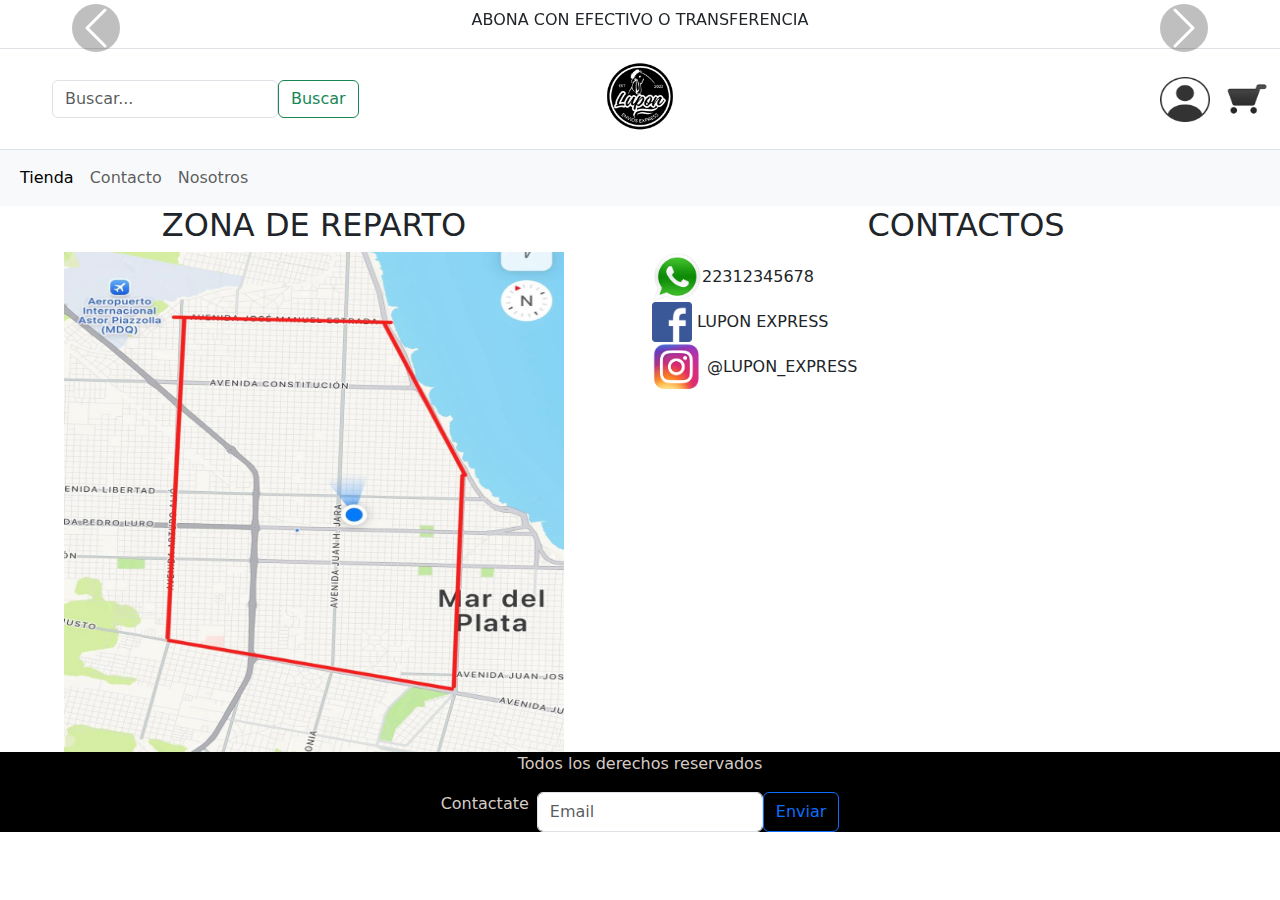
==== screens/contacto.html @ d6e6374c "Avances finales - Proyecto Final" ====
<!DOCTYPE html>
<html lang="es">
<head>
    <meta charset="UTF-8">
    <meta name="viewport" content="width=device-width, initial-scale=1.0">
    <title>Lupon Express</title>
    <link href="https://cdn.jsdelivr.net/npm/bootstrap@5.3.3/dist/css/bootstrap.min.css" rel="stylesheet" integrity="sha384-QWTKZyjpPEjISv5WaRU9OFeRpok6YctnYmDr5pNlyT2bRjXh0JMhjY6hW+ALEwIH" crossorigin="anonymous">
    <link rel="stylesheet" href="../css/styles.css">
</head>
<body>
    <div id="carouselExample" class="carousel slide d-flex text-center mt-2 carrusel border-bottom">
        <div class="carousel-inner">
            <div class="carousel-item active">
                <p>ABONA CON EFECTIVO O TRANSFERENCIA</p>
            </div>
            <div class="carousel-item">
                <p>CONSULTA POR TU ZONA DE ENVIO</p>
            </div>
            <div class="carousel-item">
                <p>LOS PEDIDO SE ENTREGAN DESPUES DE LAS 14HS.</p>
            </div>
        </div>
        <button class="carousel-control-prev" type="button" data-bs-target="#carouselExample" data-bs-slide="prev">
            <span class="carousel-control-prev-icon" aria-hidden="true"></span>
            <span class="visually-hidden">Previous</span>
        </button>
        <button class="carousel-control-next" type="button" data-bs-target="#carouselExample" data-bs-slide="next">
            <span class="carousel-control-next-icon" aria-hidden="true"></span>
            <span class="visually-hidden">Next</span>
        </button>
    </div>
    <div class="row border-bottom">
        <div class="col-12 order-3 col-sm-12 col-md-12 order-md-3 order-lg-1 col-lg-4 col-xl-4 col-xxl-4 d-flex align-items-center justify-content-center">
            <form role="search" class="d-flex flex-row">
                <input class="form-control md-2" type="search" placeholder="Buscar..." aria-label="Buscar">
                <button class="btn btn-outline-success" type="submit">Buscar</button>
            </form>
        </div>    
        <div class="logo col-6 order-1 col-sm-6 order-md-1 col-md-6 order-lg-2 col-lg-4 col-xl-4 col-xxl-4 d-flex align-items-center justify-content-center">
            <a href="../index.html"><img src="../assets/logo.jpg" height="100" width="100" class="logo-lupon" alt="Logo de marca Lupon Express"></a>
        </div>
        <div class="col-6 order-2 col-sm-6 col-md-6 order-md-2 order-lg-3 col-lg-4 col-xl-4 col-xxl-4 d-flex align-items-center justify-content-end">
            <a href="usuario.html"><img src="../assets/user.png" width="50" height="45" class="img-user me-2" alt="Logo de acceso al perfil de usuario"></a>
            <a href="cart.html"><img src="../assets/cart.png" width="50" height="50" class="img-cart ms-1 me-2" alt="Logo de acceso al carrito de compras"></a>
        </div>
    </div>
    <div>
        <nav class="navbar navbar-expand-lg bg-body-tertiary">
            <div class="container-fluid">
                <button class="navbar-toggler d-lg-none" type="button" data-bs-toggle="offcanvas" data-bs-target="#offcanvasNavbar" aria-controls="offcanvasNavbar">
                    <span class="navbar-toggler-icon"></span>
                </button>
                <div class="d-none d-lg-block">
                    <div class="collapse navbar-collapse" id="navbarSupportedContent">
                        <ul class="navbar-nav me-auto mb-2 mb-lg-0">
                            <li class="nav-item">
                                <a class="nav-link active" aria-current="page" href="tienda.html">Tienda</a>
                            </li>
                            <li class="nav-item">
                                <a class="nav-link" href="contacto.html">Contacto</a>
                            </li>
                            <li class="nav-item">
                                <a class="nav-link" href="nosotros.html">Nosotros</a>
                            </li>
                        </ul>
                    </div>
                </div>  
                <div class="offcanvas offcanvas-start d-lg-none" tabindex="-1" id="offcanvasNavbar" aria-labelledby="offcanvasNavbarLabel">
                    <div class="offcanvas-header">
                        <h4 class="offcanvas-title" id="offcanvasNavbarLabel">Menú</h4>
                        <button type="button" class="btn-close" data-bs-dismiss="offcanvas" aria-label="Cerrar"></button>
                    </div>
                    <div class="offcanvas-body">
                        <ul class="navbar-nav justify-content-end flex-grow-1 pe-3">
                            <li class="nav-item">
                                <a class="nav-link active" href="tienda.html">Tienda</a>
                            </li>
                            <li class="nav-item">
                                <a class="nav-link" href="contacto.html">Contacto</a>
                            </li>
                            <li class="nav-item">
                                <a class="nav-link" href="nosotros.html">Nosotros</a>
                            </li>
                        </ul>
                    </div>
                </div>
            </div> 
        </nav>
    </div>
    <div class="row">
        <div class="col-6 col-lg-6 order-1 justify-content-center d-flex">
            <h2>ZONA DE REPARTO</h2>
        </div>    
        <div class="col-6 col-lg-6 order-2 justify-content-center d-flex  ">
            <h2>CONTACTOS</h2>
        </div>
    </div>
    <div class="row">
        <div class="col-6 col-sm-6 col-md-6 col-lg-6 order-3 d-flex justify-content-center">
            <div>
                <img src="../assets/mapa-reparto.jpg" alt="Mapa delimitado de reparto" class="img-mapa" width="500px" height="500px">
            </div>
        </div>
        <div class="col-6 col-sm-6 col-md-6 col-lg-6 order-4 d-flex">
            <div class="row align-items-start align-content-start">
                <div class="col-12">
                    <img src="../assets/wsp.png" width="50px" height="50px" class="img-contactos" alt="Logo WhatsApp">22312345678
                </div>
                <div class="col-12 ">
                    <img src="../assets/fb.png" width="40px" height="40px" class="img-fb" alt="Logo Facebook"> LUPON EXPRESS
                </div>
                <div class="col-12">
                    <img src="../assets/ig.png" width="50px" height="50px" class="img-contactos" alt="Logo Instagram"> @LUPON_EXPRESS
                </div>
            </div>
        </div>
    </div>
    <script src="https://cdn.jsdelivr.net/npm/bootstrap@5.3.5/dist/js/bootstrap.bundle.min.js"></script>                           
</body>
<footer>
    <div class="row">
        <div class="col-12 d-flex justify-content-center">
            <p>Todos los derechos reservados</p>
        </div>
        <div class="col-12 d-flex justify-content-center">
            <p class="me-2">Contactate</p>
            <form role="send" class="d-flex flex-row">
                <input class="form-control md-2" type="send" placeholder="Email" aria-label="Enviar">
                <button class="btn btn-outline-primary" type="button">Enviar</button>
            </form>
        </div>
    </div>
</footer>
</html>
---- css/styles.css ----
p.titulo-card {
  font-size: small;
  font-weight: bolder;
}

.carousel-control-prev-icon,
.carousel-control-next-icon {
  background-color: rgba(0, 0, 0, 0.5);
  background-size: 100% 100%;
  border-radius: 50%;
  width: 3rem;
  height: 3rem;
}

@media (max-width: 767.99px) {
  .img-user,
  .img-cart {
    width: 30px;
    height: 30px;
  }
  .logo-lupon {
    width: 50px;
    height: 50px;
  }
  h1 {
    font-size: medium;
  }
  h2 {
    font-size: medium;
  }
  .img-contactos {
    width: 30px;
    height: 30px;
  }
  .img-fb {
    width: 25px;
    height: 25px;
  }
  .img-mapa {
    width: 100%;
    height: auto;
  }
}
@media (min-width: 768px) and (max-width: 992px) {
  .img-mapa {
    width: 100%;
    height: auto;
  }
}
li {
  list-style: none;
}

footer {
  background-color: black;
  color: rgb(214, 204, 197);
}

/*# sourceMappingURL=styles.css.map */
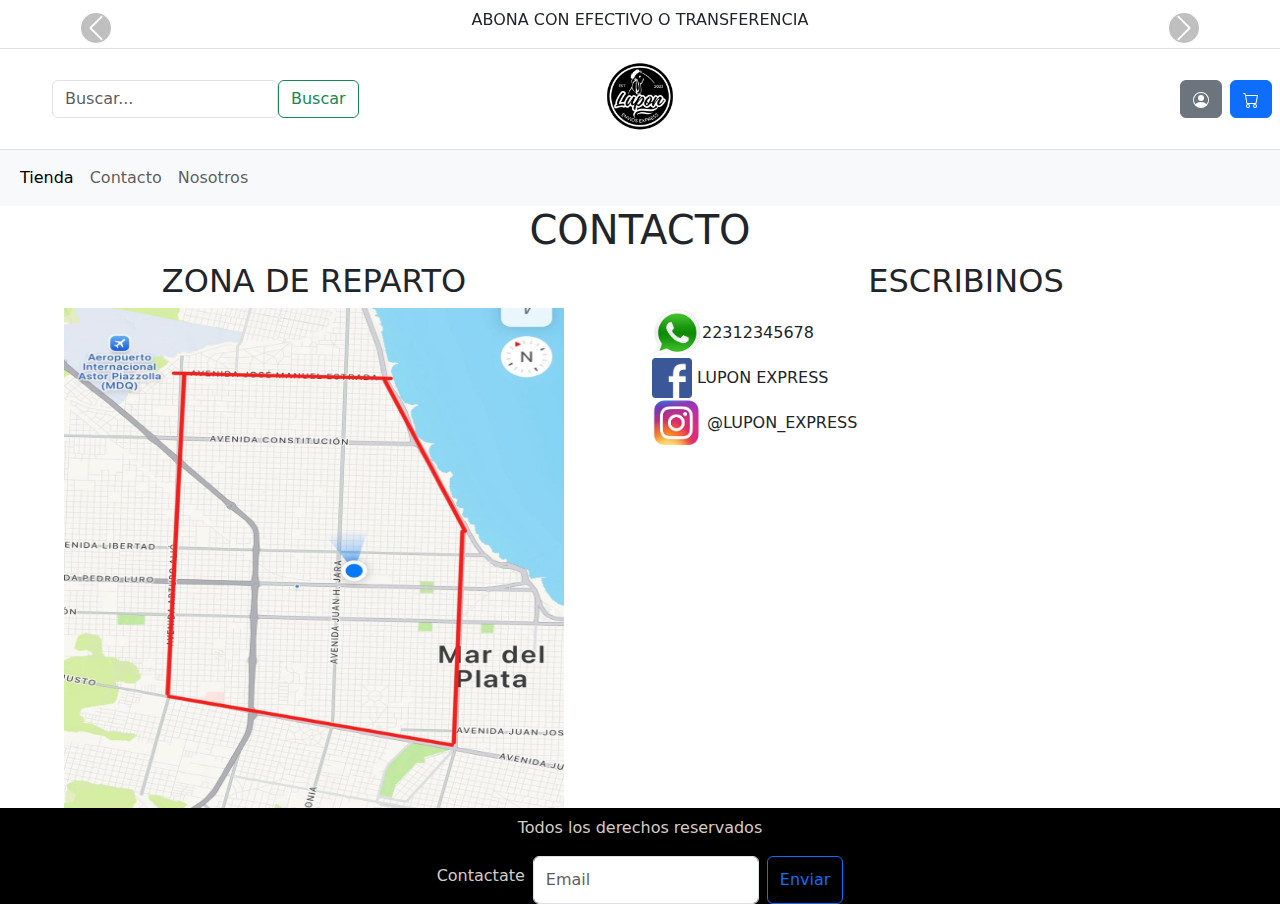
==== commit 9a3307c2: "FINAL" ====
--- a/screens/contacto.html
+++ b/screens/contacto.html
@@ -3,6 +3,8 @@
 <head>
     <meta charset="UTF-8">
     <meta name="viewport" content="width=device-width, initial-scale=1.0">
+    <meta name="description" content="Datos de reparto y contactos de la empresa LUPON EXPRESS.">
+    <meta name="keywords" content="Granja, Pollo, Reparto, Delivery, Congelados">
     <title>Lupon Express</title>
     <link href="https://cdn.jsdelivr.net/npm/bootstrap@5.3.3/dist/css/bootstrap.min.css" rel="stylesheet" integrity="sha384-QWTKZyjpPEjISv5WaRU9OFeRpok6YctnYmDr5pNlyT2bRjXh0JMhjY6hW+ALEwIH" crossorigin="anonymous">
     <link rel="stylesheet" href="../css/styles.css">
@@ -40,8 +42,26 @@
             <a href="../index.html"><img src="../assets/logo.jpg" height="100" width="100" class="logo-lupon" alt="Logo de marca Lupon Express"></a>
         </div>
         <div class="col-6 order-2 col-sm-6 col-md-6 order-md-2 order-lg-3 col-lg-4 col-xl-4 col-xxl-4 d-flex align-items-center justify-content-end">
-            <a href="usuario.html"><img src="../assets/user.png" width="50" height="45" class="img-user me-2" alt="Logo de acceso al perfil de usuario"></a>
-            <a href="cart.html"><img src="../assets/cart.png" width="50" height="50" class="img-cart ms-1 me-2" alt="Logo de acceso al carrito de compras"></a>
+            <button type="button" class="btn btn-secondary me-2" data-bs-toggle="tooltip" data-bs-placement="top" data-bs-custom-class="custom-tooltip" data-bs-title="Pagina en construcción.">
+                <svg xmlns="http://www.w3.org/2000/svg" width="16" height="16" fill="currentColor" class="bi bi-person-circle" viewBox="0 0 16 16">
+                    <path d="M11 6a3 3 0 1 1-6 0 3 3 0 0 1 6 0"/>
+                    <path fill-rule="evenodd" d="M0 8a8 8 0 1 1 16 0A8 8 0 0 1 0 8m8-7a7 7 0 0 0-5.468 11.37C3.242 11.226 4.805 10 8 10s4.757 1.225 5.468 2.37A7 7 0 0 0 8 1"/>
+                  </svg>
+            </button>
+            <button class="btn btn-primary me-2" type="button" data-bs-toggle="offcanvas" data-bs-target="#offcanvasRight" aria-controls="offcanvasRight">
+                <svg xmlns="http://www.w3.org/2000/svg" width="16" height="16" fill="currentColor" class="bi bi-cart" viewBox="0 0 16 16">
+                    <path d="M0 1.5A.5.5 0 0 1 .5 1H2a.5.5 0 0 1 .485.379L2.89 3H14.5a.5.5 0 0 1 .491.592l-1.5 8A.5.5 0 0 1 13 12H4a.5.5 0 0 1-.491-.408L2.01 3.607 1.61 2H.5a.5.5 0 0 1-.5-.5M3.102 4l1.313 7h8.17l1.313-7zM5 12a2 2 0 1 0 0 4 2 2 0 0 0 0-4m7 0a2 2 0 1 0 0 4 2 2 0 0 0 0-4m-7 1a1 1 0 1 1 0 2 1 1 0 0 1 0-2m7 0a1 1 0 1 1 0 2 1 1 0 0 1 0-2"/>
+                </svg>
+            </button>
+            <div class="offcanvas offcanvas-end" tabindex="-1" id="offcanvasRight" aria-labelledby="offcanvasRightLabel">
+                <div class="offcanvas-header">
+                  <h2 class="offcanvas-title" id="offcanvasRightLabel">Carrito de Compras</h2>
+                  <button type="button" class="btn-close" data-bs-dismiss="offcanvas" aria-label="Close"></button>
+                </div>
+                <div class="offcanvas-body">
+                    El carrito esta vacío
+                </div>
+            </div>
         </div>
     </div>
     <div>
@@ -87,12 +107,13 @@
             </div> 
         </nav>
     </div>
+    <h1 class="text-center">CONTACTO</h1>
     <div class="row">
         <div class="col-6 col-lg-6 order-1 justify-content-center d-flex">
             <h2>ZONA DE REPARTO</h2>
         </div>    
         <div class="col-6 col-lg-6 order-2 justify-content-center d-flex  ">
-            <h2>CONTACTOS</h2>
+            <h2>ESCRIBINOS</h2>
         </div>
     </div>
     <div class="row">
@@ -120,13 +141,13 @@
 <footer>
     <div class="row">
         <div class="col-12 d-flex justify-content-center">
-            <p>Todos los derechos reservados</p>
+            <p class="mt-2">Todos los derechos reservados</p>
         </div>
         <div class="col-12 d-flex justify-content-center">
-            <p class="me-2">Contactate</p>
+            <p class="me-2 mt-2">Contactate</p>
             <form role="send" class="d-flex flex-row">
                 <input class="form-control md-2" type="send" placeholder="Email" aria-label="Enviar">
-                <button class="btn btn-outline-primary" type="button">Enviar</button>
+                <button class="btn btn-outline-primary ms-2" type="button">Enviar</button>
             </form>
         </div>
     </div>
--- a/css/styles.css
+++ b/css/styles.css
@@ -1,6 +1,22 @@
+@import url("https://fonts.googleapis.com/css2?family=Inter&display=swap");
+html, body {
+  height: 100%;
+  margin: 0;
+  display: flex;
+  flex-direction: column;
+}
+
+main {
+  flex: 1;
+}
+
 p.titulo-card {
   font-size: small;
   font-weight: bolder;
+}
+
+h1 {
+  font: "Oswald", sans-serif;
 }
 
 .carousel-control-prev-icon,
@@ -8,8 +24,54 @@
   background-color: rgba(0, 0, 0, 0.5);
   background-size: 100% 100%;
   border-radius: 50%;
-  width: 3rem;
-  height: 3rem;
+  width: 30px;
+  height: 30px;
+  top: 50%;
+}
+
+li {
+  list-style: none;
+}
+
+footer {
+  background-color: black;
+  color: rgb(214, 204, 197);
+}
+
+.img-hover-wrap {
+  position: relative;
+  width: 100%;
+  height: auto;
+}
+
+.img-hover-wrap img {
+  width: 100%;
+  display: block;
+  transition: opacity 0.3s ease;
+}
+
+.img-hover {
+  position: absolute;
+  top: 0;
+  left: 0;
+  opacity: 0;
+}
+
+.img-hover-wrap:hover .img-hover {
+  opacity: 1;
+}
+
+.img-hover-wrap:hover .img-normal {
+  opacity: 0;
+}
+
+h3 {
+  font-size: small;
+}
+
+.img-marca {
+  height: 50px;
+  width: 50px;
 }
 
 @media (max-width: 767.99px) {
@@ -46,14 +108,9 @@
     width: 100%;
     height: auto;
   }
-}
-li {
-  list-style: none;
-}
-
-footer {
-  background-color: black;
-  color: rgb(214, 204, 197);
+  .navigation-tienda {
+    font-size: small;
+  }
 }
 
 /*# sourceMappingURL=styles.css.map */
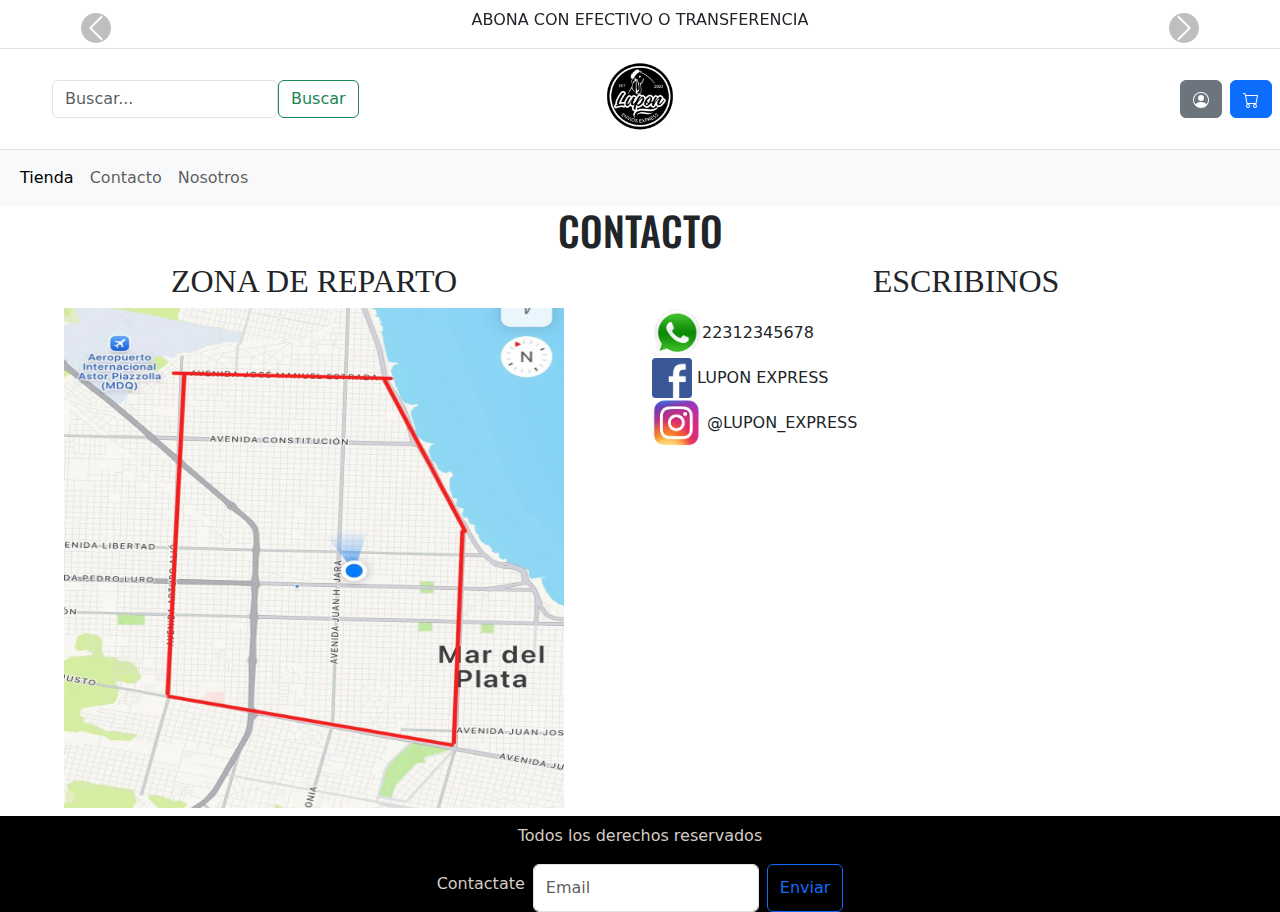
==== commit d4642c52: "REVISION FINAL" ====
--- a/screens/contacto.html
+++ b/screens/contacto.html
@@ -136,20 +136,24 @@
             </div>
         </div>
     </div>
-    <script src="https://cdn.jsdelivr.net/npm/bootstrap@5.3.5/dist/js/bootstrap.bundle.min.js"></script>                           
+    <footer class="mt-2">
+        <div class="row">
+            <div class="col-12 d-flex justify-content-center">
+                <p class="mt-2">Todos los derechos reservados</p>
+            </div>
+            <div class="col-12 d-flex justify-content-center">
+                <p class="me-2 mt-2">Contactate</p>
+                <form role="send" class="d-flex flex-row">
+                    <input class="form-control md-2" type="send" placeholder="Email" aria-label="Enviar">
+                    <button class="btn btn-outline-primary ms-2" type="button">Enviar</button>
+                </form>
+            </div>
+        </div>
+    </footer>
+    <script src="https://cdn.jsdelivr.net/npm/bootstrap@5.3.5/dist/js/bootstrap.bundle.min.js"></script>
+    <script>
+        const tooltipTriggerList = document.querySelectorAll('[data-bs-toggle="tooltip"]')
+        const tooltipList = [...tooltipTriggerList].map(tooltipTriggerEl => new bootstrap.Tooltip(tooltipTriggerEl))
+    </script>                                
 </body>
-<footer>
-    <div class="row">
-        <div class="col-12 d-flex justify-content-center">
-            <p class="mt-2">Todos los derechos reservados</p>
-        </div>
-        <div class="col-12 d-flex justify-content-center">
-            <p class="me-2 mt-2">Contactate</p>
-            <form role="send" class="d-flex flex-row">
-                <input class="form-control md-2" type="send" placeholder="Email" aria-label="Enviar">
-                <button class="btn btn-outline-primary ms-2" type="button">Enviar</button>
-            </form>
-        </div>
-    </div>
-</footer>
 </html>    
--- a/css/styles.css
+++ b/css/styles.css
@@ -1,4 +1,4 @@
-@import url("https://fonts.googleapis.com/css2?family=Inter&display=swap");
+@import url("https://fonts.googleapis.com/css2?family=Oswald:wght@200..700&family=Special+Gothic+Expanded+One&display=swap");
 html, body {
   height: 100%;
   margin: 0;
@@ -16,7 +16,11 @@
 }
 
 h1 {
-  font: "Oswald", sans-serif;
+  font-family: "Oswald", sans-serif;
+}
+
+h2 {
+  font-family: "Times New Roman", Times, serif;
 }
 
 .carousel-control-prev-icon,
